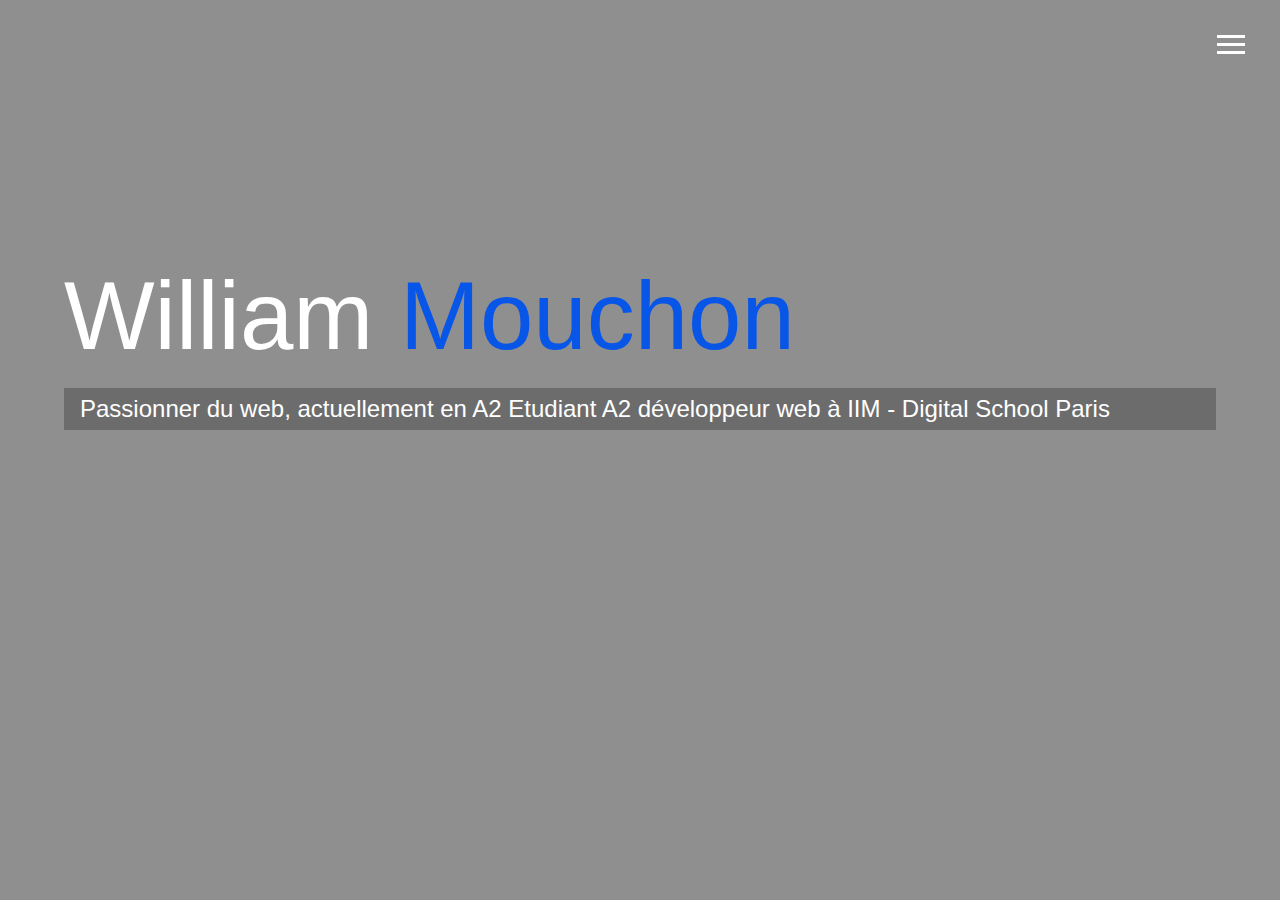
==== index.html @ 2e3c0179 "menu" ====
<!DOCTYPE html>
<html lang="en">

<head>
  <meta charset="UTF-8">
  <meta name="viewport" content="width=device-width, initial-scale=1.0">
  <meta http-equiv="X-UA-Compatible" content="ie=edge">
  <link rel="stylesheet" href="https://use.fontawesome.com/releases/v5.2.0/css/all.css" integrity="sha384-hWVjflwFxL6sNzntih27bfxkr27PmbbK/iSvJ+a4+0owXq79v+lsFkW54bOGbiDQ"
    crossorigin="anonymous">

  <link rel="stylesheet" href="style.css">
  <title>Mon Portfolio</title>
</head>

<body id="bg-img">
    
  <header>
    <div class="menu-btn">
      <div class="btn-line"></div>
      <div class="btn-line"></div>
      <div class="btn-line"></div>
    </div>

    <nav class="menu">
      <div class="menu-branding">
        <div class="portrait"></div>
      </div>
      <ul class="menu-nav">
        <li class="nav-item">
          <a href="index.html" class="nav-link">
            Accueil
          </a>
        </li>
        <li class="nav-item">
          <a href="competence.html" class="nav-link">
            Compétence
          </a>
        </li>
        <li class="nav-item">
          <a href="projets.html" class="nav-link">
            Projets
          </a>
        </li>
      </ul>
    </nav>
  </header>

  <main id="home">
    <h1 class="nom-prenom">
      William
      <span class="text-secondary">Mouchon</span>
    </h1>
    <h2 class="description">
      Passionner du web, actuellement en A2 Etudiant A2 développeur web à IIM - Digital School Paris
    </h2>
    <div class="icons">
      <a href="https://www.facebook.com/william.mouchon">
        <i class="fab fa-facebook fa-2x"></i>
      </a>
      <a href="https://www.linkedin.com/in/william-mouchon/">
        <i class="fab fa-linkedin fa-2x"></i>
      </a>
      <a href="https://github.com/Mitsuya77">
        <i class="fab fa-github fa-2x"></i>
      </a>
    </div>
  </main>
  <script src="java.js"></script>
</body>

</html>
---- style.css ----
* {
  box-sizing: border-box;
}

body {
  background: #444;
  color: set-text-color(#444);
  height: 100%;
  margin: 0;
  font-family: "Segoe UI", Tahoma, Geneva, Verdana, sans-serif;
  line-height: 1.5;
}
body#bg-img {
  background: url(../portfolio/img/background.jpg);
  background-attachment: fixed;
  background-size: cover;
}
body#bg-img:after {
  content: "";
  position: absolute;
  top: 0;
  right: 0;
  width: 100%;
  height: 100%;
  z-index: -1;
  background: rgba(68, 68, 68, 0.6);
}

h1,
h2,
h3 {
  margin: 0;
  font-weight: 400;
}
h1.nom-prenom,
h2.nom-prenom,
h3.nom-prenom {
  font-size: 6rem;
  color: white;
}
h1.description,
h2.description,
h3.description {
  color: white;
  margin-bottom: 2rem;
  padding: 0.2rem 1rem;
  background: rgba(73, 73, 73, 0.5);
}

a {
  color: #fff;
  text-decoration: none;
}

header {
  position: fixed;
  z-index: 2;
  width: 100%;
}

.text-secondary {
  color: #0856e7;
}

main {
  padding: 4rem;
  min-height: calc(100vh - 60px);
}
main .icons {
  margin-top: 1rem;
}
main .icons a {
  padding: 0.4rem;
  transition: all 0.5s ease-out;
}
main .icons a:hover {
  color: #0856e7;
}
main#home {
  overflow: hidden;
}
main#home h1 {
  margin-top: 20vh;
}

.menu-btn {
  position: absolute;
  z-index: 3;
  right: 35px;
  top: 35px;
  cursor: pointer;
  transition: all 0.5s ease-out;
}
.menu-btn .btn-line {
  width: 28px;
  height: 3px;
  margin: 0 0 5px 0;
  background: white;
  transition: all 0.5s ease-out;
}
.menu-btn.close {
  transform: rotate(180deg);
}
.menu-btn.close .btn-line:nth-child(1) {
  transform: rotate(45deg) translate(5px, 5px);
}
.menu-btn.close .btn-line:nth-child(2) {
  opacity: 0;
}
.menu-btn.close .btn-line:nth-child(3) {
  transform: rotate(-45deg) translate(7px, -6px);
}

.menu {
  position: fixed;
  top: 0;
  width: 100%;
  opacity: 0.9;
  visibility: hidden;
}
.menu.show {
  visibility: visible;
}
.menu-branding, .menu-nav {
  display: flex;
  flex-flow: column wrap;
  align-items: center;
  justify-content: center;
  float: left;
  width: 50%;
  height: 100vh;
  overflow: hidden;
}
.menu-nav {
  margin: 0;
  padding: 0;
  background: #373737;
  list-style: none;
  transform: translate3d(0, -100%, 0);
  transition: all 0.5s ease-out;
}
.menu-nav.show {
  transform: translate3d(0, 0, 0);
}
.menu-branding {
  background: #444;
  transform: translate3d(0, 100%, 0);
  transition: all 0.5s ease-out;
}
.menu-branding.show {
  transform: translate3d(0, 0, 0);
}
.menu-branding .portrait {
  width: 250px;
  height: 250px;
  background: url("../portfolio/img/moi.jpg");
  border-radius: 50%;
  border: solid 3px #0856e7;
}
.menu .nav-item {
  transform: translate3d(600px, 0, 0);
  transition: all 0.5s ease-out;
}
.menu .nav-item.show {
  transform: translate3d(0, 0, 0);
}
.menu .nav-link {
  display: inline-block;
  position: relative;
  font-size: 40px;
  text-transform: uppercase;
  padding: 2rem 0;
  font-weight: 300;
  color: set-text-color(#444);
  text-decoration: none;
  transition: all 0.5s ease-out;
}
.menu .nav-link:hover {
  color: #0856e7;
}

#main-footer {
  text-align: center;
  padding: 1rem;
  background: #2b2b2b;
  color: set-text-color(#444);
  height: 60px;
}

/*# sourceMappingURL=style.css.map */
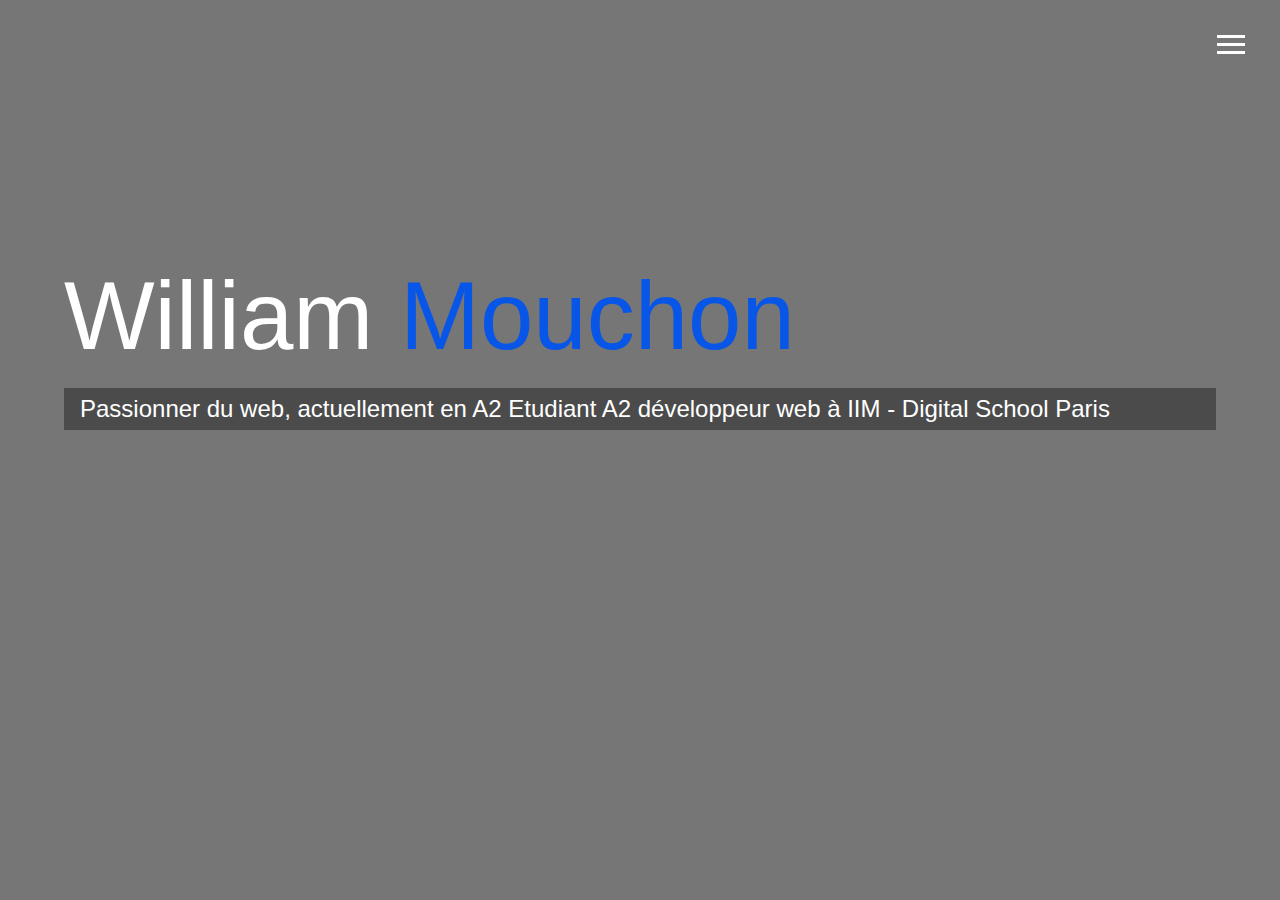
==== commit 81baf2e9: "Ajustement a faire" ====
--- a/index.html
+++ b/index.html
@@ -9,7 +9,7 @@
     crossorigin="anonymous">
 
   <link rel="stylesheet" href="style.css">
-  <title>Mon Portfolio</title>
+  <title>Présentation</title>
 </head>
 
 <body id="bg-img">
@@ -37,7 +37,7 @@
           </a>
         </li>
         <li class="nav-item">
-          <a href="projets.html" class="nav-link">
+          <a href="projet.html" class="nav-link">
             Projets
           </a>
         </li>
--- a/style.css
+++ b/style.css
@@ -1,10 +1,175 @@
+@charset "UTF-8";
+footer {
+  background-color: #1b1b1b;
+  height: 50px;
+  width: 100%;
+  position: relative;
+  padding: 0;
+  display: flex;
+  align-items: center;
+  justify-content: flex-end;
+  opacity: 0.8;
+}
+
+.footerTexte {
+  font-size: 15px;
+  display: flex;
+  height: 5vh;
+  margin: auto;
+  color: white;
+}
+
+* {
+  margin: 0;
+  padding: 0;
+  box-sizing: border-box;
+}
+
+h4 {
+  font-size: 45px;
+  padding-top: 2%;
+  display: block;
+  text-align: center;
+  text-decoration: underline;
+  text-decoration-color: #0856e7;
+  color: white;
+}
+
+.container {
+  display: flex;
+  justify-content: center;
+  align-self: center;
+  min-height: 100vh;
+  position: relative;
+  max-width: 100%;
+  display: grid;
+  grid-template-columns: repeat(auto-fill, minmax(400px, 1fr));
+  grid-template-rows: minmax(100px, auto);
+  margin: 40px;
+  grid-auto-flow: dense;
+  grid-gap: 10px;
+}
+
+.container .box {
+  background: #333;
+  padding: 20px;
+  display: grid;
+  font-size: 20px;
+  place-items: center;
+  text-align: center;
+  color: white;
+  transition: 0.5s;
+}
+
+.container .box:hover {
+  background: #0856e7;
+}
+
+.container .box img {
+  position: relative;
+  max-width: 100px;
+  margin-bottom: 10px;
+}
+
+.container .box:nth-child(1) {
+  grid-column: span 2;
+  grid-row: span 1;
+}
+
+.container .box:nth-child(2) {
+  grid-column: span 1;
+  grid-row: span 2;
+}
+
+.container .box:nth-child(4) {
+  grid-column: span 1;
+  grid-row: span 2;
+}
+
+.container .box:nth-child(5) {
+  grid-column: span 3;
+  grid-row: span 1;
+}
+
+@media (max-width: 991px) {
+  .container {
+    grid-template-columns: repeat(auto-fill, minmax(50%, 1fr));
+    grid-template-rows: minmax(auto, auto);
+  }
+
+  .container .box {
+    grid-column: unset !important;
+    grid-row: unset !important;
+  }
+}
+.projet_slayer {
+  padding: 16px;
+  display: grid;
+  justify-content: center;
+  grid-template-columns: repeat(4, 1fr);
+  grid-gap: 10px;
+  grid-auto-rows: minmax(100px, auto);
+}
+
+.projet_slayer img {
+  width: 100%;
+  cursor: pointer;
+}
+
+#lightbox {
+  position: fixed;
+  z-index: 1000;
+  top: 0;
+  width: 100%;
+  height: 100%;
+  background-color: rgba(0, 0, 0, 0.8);
+  display: none;
+}
+
+#lightbox.active {
+  display: flex;
+  justify-content: center;
+  align-items: center;
+}
+
+#lightbox img {
+  max-width: 90%;
+  max-height: 80%;
+  padding: 8px;
+  background-color: black;
+  border: 2px solid #0856e7;
+}
+
+p {
+  color: white;
+  margin-left: 50px;
+  margin-bottom: 25px;
+  font-size: 20px;
+}
+
+li li {
+  list-style: none;
+  color: white;
+  margin-left: 120px;
+  margin-bottom: 20px;
+  font-size: 20px;
+}
+li li::before {
+  content: "•";
+  color: #0856e7;
+  font-weight: bold;
+  display: inline-block;
+  width: 1em;
+  margin-left: -1em;
+}
+
 * {
   box-sizing: border-box;
 }
 
 body {
-  background: #444;
-  color: set-text-color(#444);
+  background: #1b1b1b;
+  color: set-text-color(#1b1b1b);
   height: 100%;
   margin: 0;
   font-family: "Segoe UI", Tahoma, Geneva, Verdana, sans-serif;
@@ -23,7 +188,7 @@
   width: 100%;
   height: 100%;
   z-index: -1;
-  background: rgba(68, 68, 68, 0.6);
+  background: rgba(27, 27, 27, 0.6);
 }
 
 h1,
@@ -44,7 +209,7 @@
   color: white;
   margin-bottom: 2rem;
   padding: 0.2rem 1rem;
-  background: rgba(73, 73, 73, 0.5);
+  background: rgba(32, 32, 32, 0.5);
 }
 
 a {
@@ -134,7 +299,7 @@
 .menu-nav {
   margin: 0;
   padding: 0;
-  background: #373737;
+  background: #0e0e0e;
   list-style: none;
   transform: translate3d(0, -100%, 0);
   transition: all 0.5s ease-out;
@@ -143,7 +308,7 @@
   transform: translate3d(0, 0, 0);
 }
 .menu-branding {
-  background: #444;
+  background: #1b1b1b;
   transform: translate3d(0, 100%, 0);
   transition: all 0.5s ease-out;
 }
@@ -171,7 +336,7 @@
   text-transform: uppercase;
   padding: 2rem 0;
   font-weight: 300;
-  color: set-text-color(#444);
+  color: set-text-color(#1b1b1b);
   text-decoration: none;
   transition: all 0.5s ease-out;
 }
@@ -179,12 +344,54 @@
   color: #0856e7;
 }
 
-#main-footer {
-  text-align: center;
-  padding: 1rem;
-  background: #2b2b2b;
-  color: set-text-color(#444);
-  height: 60px;
+@media screen and (max-width: 768px) {
+  main {
+    align-items: center;
+    text-align: center;
+  }
+  main .nom-prenom {
+    line-height: 1;
+    margin-bottom: 1rem;
+  }
+
+  ul.menu-nav,
+div.menu-branding {
+    float: none;
+    width: 100%;
+    min-height: 0;
+  }
+  ul.menu-nav.show,
+div.menu-branding.show {
+    transform: translate3d(0, 0, 0);
+  }
+
+  .menu-nav {
+    height: 75vh;
+    transform: translate3d(-100%, 0, 0);
+    font-size: 24px;
+  }
+
+  .menu-branding {
+    height: 25vh;
+    transform: translate3d(100%, 0, 0);
+  }
+  .menu-branding .portrait {
+    background: url("../portfolio/img/moi_responsive.jpg");
+    width: 150px;
+    height: 150px;
+  }
+}
+@media screen and (max-width: 500px) {
+  main {
+    padding: 2rem;
+  }
+  main #home h1 {
+    margin-top: 10vh;
+  }
+  main .nom-prenom {
+    margin-top: 1rem;
+    font-size: 5rem;
+  }
 }
 
 /*# sourceMappingURL=style.css.map */
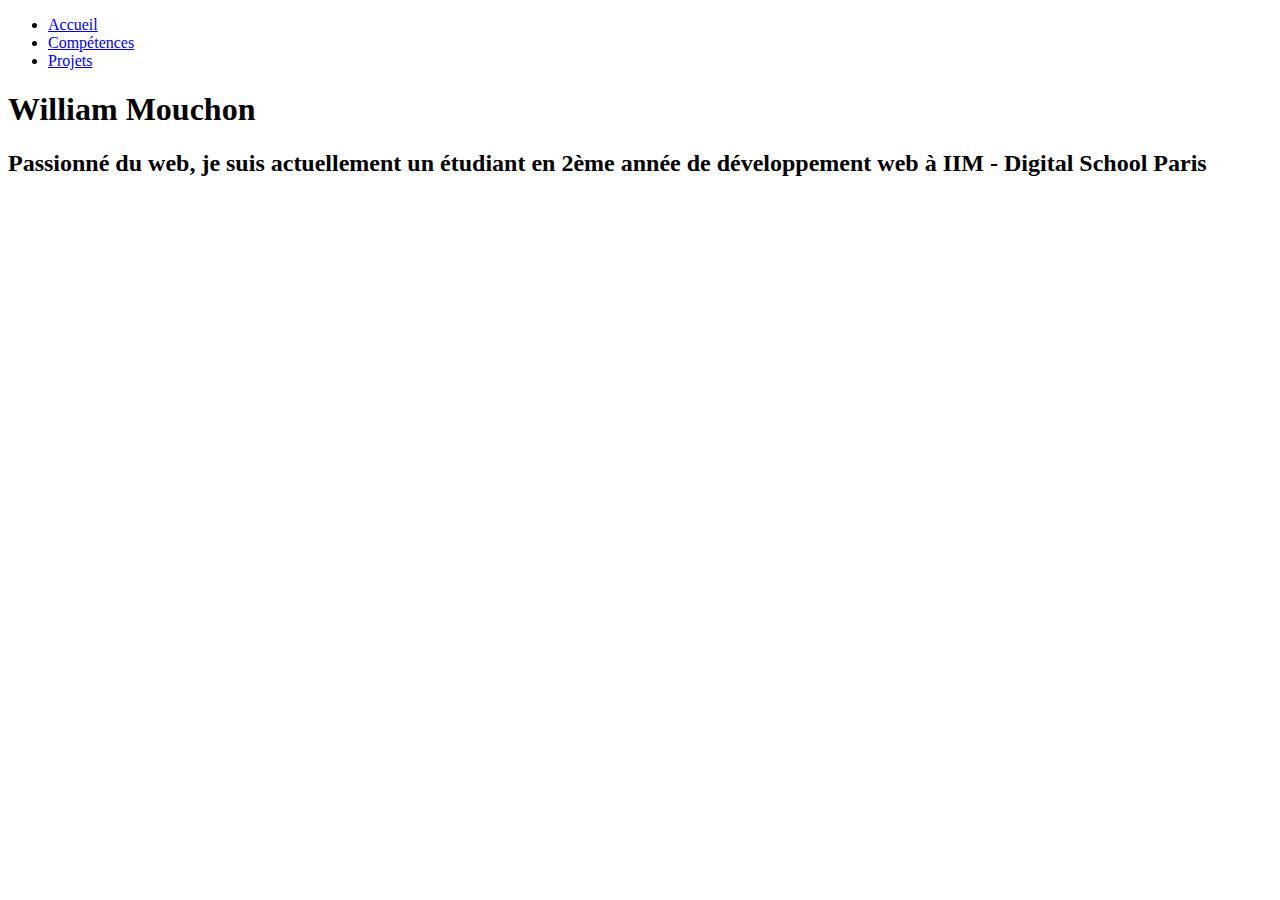
==== commit c3814c5a: "terminer" ====
--- a/index.html
+++ b/index.html
@@ -9,7 +9,7 @@
     crossorigin="anonymous">
 
   <link rel="stylesheet" href="style.css">
-  <title>Présentation</title>
+  <title>Portfolio</title>
 </head>
 
 <body id="bg-img">
@@ -33,7 +33,7 @@
         </li>
         <li class="nav-item">
           <a href="competence.html" class="nav-link">
-            Compétence
+            Compétences
           </a>
         </li>
         <li class="nav-item">
@@ -51,7 +51,7 @@
       <span class="text-secondary">Mouchon</span>
     </h1>
     <h2 class="description">
-      Passionner du web, actuellement en A2 Etudiant A2 développeur web à IIM - Digital School Paris
+      Passionné du web, je suis actuellement un étudiant en 2ème année de développement web à IIM - Digital School Paris
     </h2>
     <div class="icons">
       <a href="https://www.facebook.com/william.mouchon">
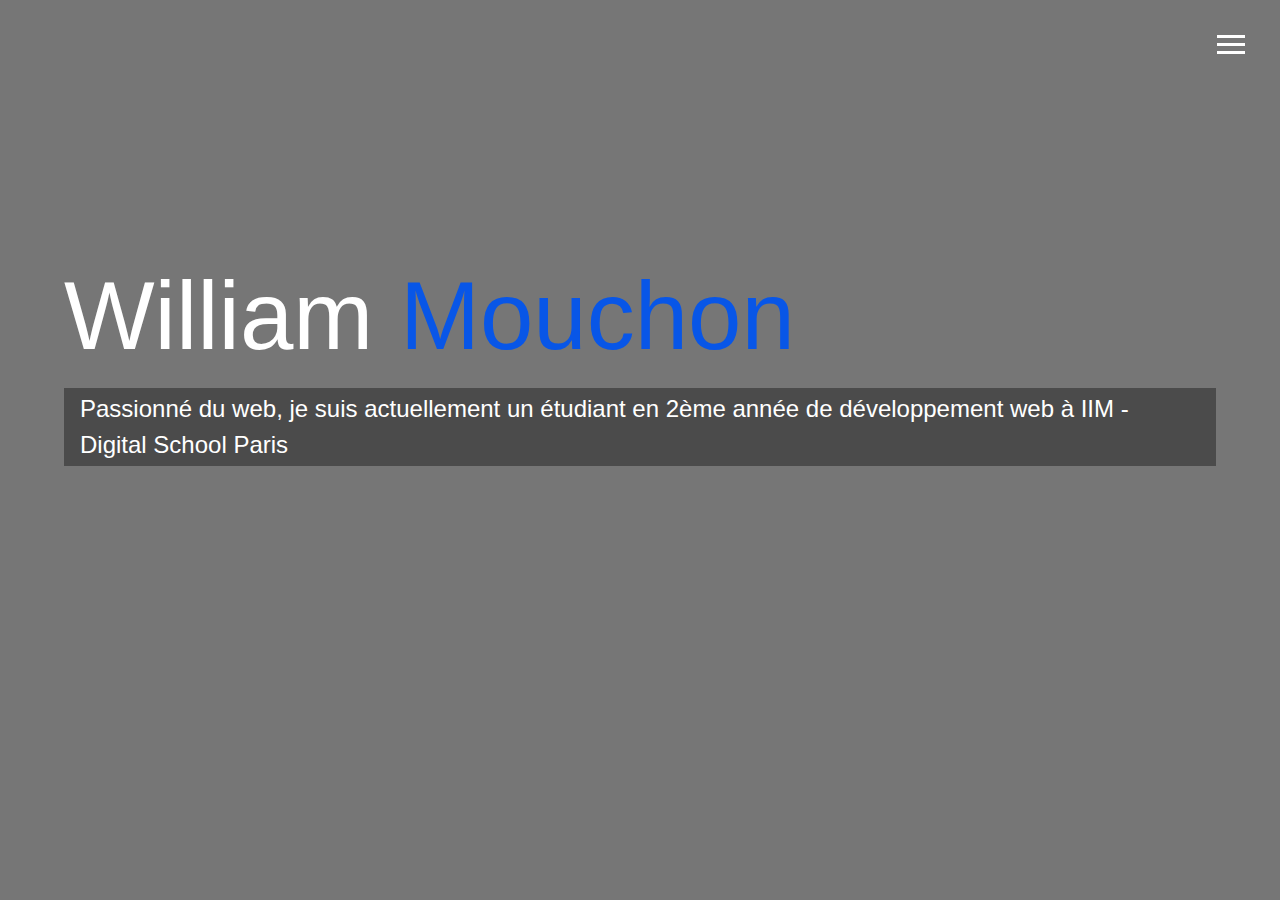
==== commit 4b2538bf: "terminer" ====
--- a/index.html
+++ b/index.html
@@ -65,6 +65,7 @@
       </a>
     </div>
   </main>
+  
   <script src="java.js"></script>
 </body>
 
--- a/style.css
+++ b/style.css
@@ -0,0 +1,421 @@
+footer {
+    background-color: #1b1b1b;
+    height: 50px;
+    width: 100%;
+    position: relative;
+    padding: 0;
+    display: flex;
+    align-items: center;
+    justify-content: flex-end;
+    opacity: 0.8;
+  }
+  
+  .footerTexte {
+    font-size: 15px;
+    display: flex;
+    height: 5vh;
+    margin: auto;
+    color: white;
+  }
+  
+  * {
+    margin: 0;
+    padding: 0;
+    box-sizing: border-box;
+  }
+  
+  h4 {
+    font-size: 45px;
+    padding-top: 2%;
+    display: block;
+    text-align: center;
+    text-decoration: underline;
+    text-decoration-color: #0856e7;
+    color: white;
+  }
+  
+  .container {
+    display: flex;
+    justify-content: center;
+    align-self: center;
+    min-height: 100vh;
+    position: relative;
+    max-width: 100%;
+    display: grid;
+    grid-template-columns: repeat(auto-fill, minmax(400px, 1fr));
+    grid-template-rows: minmax(100px, auto);
+    margin: 40px;
+    grid-auto-flow: dense;
+    grid-gap: 10px;
+  }
+  
+  .container .box {
+    background: #333;
+    padding: 20px;
+    display: grid;
+    font-size: 20px;
+    place-items: center;
+    text-align: center;
+    color: white;
+    transition: 0.5s;
+  }
+  
+  .container .box:hover {
+    background: #0856e7;
+  }
+  
+  .container .box img {
+    position: relative;
+    max-width: 100px;
+    margin-bottom: 10px;
+  }
+  
+  .container .box:nth-child(1) {
+    grid-column: span 2;
+    grid-row: span 1;
+  }
+  
+  .container .box:nth-child(2) {
+    grid-column: span 1;
+    grid-row: span 2;
+  }
+  
+  .container .box:nth-child(4) {
+    grid-column: span 1;
+    grid-row: span 2;
+  }
+  
+  .container .box:nth-child(5) {
+    grid-column: span 3;
+    grid-row: span 1;
+  }
+  
+  @media (max-width: 991px) {
+    .container {
+      grid-template-columns: repeat(auto-fill, minmax(50%, 1fr));
+      grid-template-rows: minmax(auto, auto);
+    }
+  
+    .container .box {
+      grid-column: unset !important;
+      grid-row: unset !important;
+    }
+  }
+  .projet_slayer {
+    padding: 16px;
+    display: grid;
+    justify-content: center;
+    grid-template-columns: repeat(4, 1fr);
+    grid-gap: 10px;
+    grid-auto-rows: minmax(100px, auto);
+  }
+  
+  .projet_slayer img {
+    width: 100%;
+    cursor: pointer;
+  }
+  
+  #lightbox {
+    position: fixed;
+    z-index: 1000;
+    top: 0;
+    width: 100%;
+    height: 100%;
+    background-color: rgba(0, 0, 0, 0.8);
+    display: none;
+  }
+  
+  #lightbox.active {
+    display: flex;
+    justify-content: center;
+    align-items: center;
+  }
+  
+  #lightbox img {
+    max-width: 90%;
+    max-height: 80%;
+    padding: 8px;
+    background-color: black;
+    border: 2px solid #0856e7;
+  }
+  
+  p {
+    color: white;
+    margin-left: 50px;
+    margin-bottom: 25px;
+    font-size: 20px;
+  }
+  
+  li li {
+    list-style: none;
+    color: white;
+    margin-left: 120px;
+    margin-bottom: 20px;
+    font-size: 20px;
+  }
+  li li::before {
+    content: "•";
+    color: #0856e7;
+    font-weight: bold;
+    display: inline-block;
+    width: 1em;
+    margin-left: -1em;
+  }
+  
+  * {
+    box-sizing: border-box;
+  }
+  
+  body {
+    background: #1b1b1b;
+    color: set-text-color(#1b1b1b);
+    height: 100%;
+    margin: 0;
+    font-family: "Segoe UI", Tahoma, Geneva, Verdana, sans-serif;
+    line-height: 1.5;
+  }
+  body#bg-img {
+    background: url(../portfolio/img/background.jpg);
+    background-attachment: fixed;
+    background-size: cover;
+  }
+  body#bg-img:after {
+    content: "";
+    position: absolute;
+    top: 0;
+    right: 0;
+    width: 100%;
+    height: 100%;
+    z-index: -1;
+    background: rgba(27, 27, 27, 0.6);
+  }
+  
+  h1,
+  h2,
+  h3 {
+    margin: 0;
+    font-weight: 400;
+  }
+  h1.nom-prenom,
+  h2.nom-prenom,
+  h3.nom-prenom {
+    font-size: 6rem;
+    color: white;
+  }
+  h1.description,
+  h2.description,
+  h3.description {
+    color: white;
+    margin-bottom: 2rem;
+    padding: 0.2rem 1rem;
+    background: rgba(32, 32, 32, 0.5);
+  }
+  
+  a {
+    color: #fff;
+    text-decoration: none;
+  }
+  
+  header {
+    position: fixed;
+    z-index: 2;
+    width: 100%;
+  }
+  
+  .text-secondary {
+    color: #0856e7;
+  }
+  
+  main {
+    padding: 4rem;
+    min-height: calc(100vh - 60px);
+  }
+  main .icons {
+    margin-top: 1rem;
+  }
+  main .icons a {
+    padding: 0.4rem;
+    transition: all 0.5s ease-out;
+  }
+  main .icons a:hover {
+    color: #0856e7;
+  }
+  main#home {
+    overflow: hidden;
+  }
+  main#home h1 {
+    margin-top: 20vh;
+  }
+  
+  .menu-btn {
+    position: absolute;
+    z-index: 3;
+    right: 35px;
+    top: 35px;
+    cursor: pointer;
+    transition: all 0.5s ease-out;
+  }
+  .menu-btn .btn-line {
+    width: 28px;
+    height: 3px;
+    margin: 0 0 5px 0;
+    background: white;
+    transition: all 0.5s ease-out;
+  }
+  .menu-btn.close {
+    transform: rotate(180deg);
+  }
+  .menu-btn.close .btn-line:nth-child(1) {
+    transform: rotate(45deg) translate(5px, 5px);
+  }
+  .menu-btn.close .btn-line:nth-child(2) {
+    opacity: 0;
+  }
+  .menu-btn.close .btn-line:nth-child(3) {
+    transform: rotate(-45deg) translate(7px, -6px);
+  }
+  
+  .menu {
+    position: fixed;
+    top: 0;
+    width: 100%;
+    opacity: 0.9;
+    visibility: hidden;
+  }
+  .menu.show {
+    visibility: visible;
+  }
+  .menu-branding, .menu-nav {
+    display: flex;
+    flex-flow: column wrap;
+    align-items: center;
+    justify-content: center;
+    float: left;
+    width: 50%;
+    height: 100vh;
+    overflow: hidden;
+  }
+  .menu-nav {
+    margin: 0;
+    padding: 0;
+    background: #0e0e0e;
+    list-style: none;
+    transform: translate3d(0, -100%, 0);
+    transition: all 0.5s ease-out;
+  }
+  .menu-nav.show {
+    transform: translate3d(0, 0, 0);
+  }
+  .menu-branding {
+    background: #0e0e0e;
+    transform: translate3d(0, 100%, 0);
+    transition: all 0.5s ease-out;
+  }
+  .menu-branding.show {
+    transform: translate3d(0, 0, 0);
+  }
+  .menu-branding .portrait {
+    width: 250px;
+    height: 250px;
+    background: url("../portfolio/img/moi.jpg");
+    border-radius: 50%;
+    border: solid 3px #0856e7;
+  }
+  .menu .nav-item {
+    transform: translate3d(600px, 0, 0);
+    transition: all 0.5s ease-out;
+  }
+  .menu .nav-item.show {
+    transform: translate3d(0, 0, 0);
+  }
+  .menu .nav-link {
+    display: inline-block;
+    position: relative;
+    font-size: 40px;
+    text-transform: uppercase;
+    padding: 2rem 0;
+    font-weight: 300;
+    color: set-text-color(#1b1b1b);
+    text-decoration: none;
+    transition: all 0.5s ease-out;
+  }
+  .menu .nav-link:hover {
+    color: #0856e7;
+  }
+  .separation{
+      width: 90%;
+      height: 2px;
+      background:#0856e7;
+      margin: 40px 5%;
+  }
+  @media screen and (max-width: 768px) {
+    main {
+      align-items: center;
+      text-align: center;
+    }
+    main .nom-prenom {
+      line-height: 1;
+      margin-bottom: 1rem;
+    }
+  
+    ul.menu-nav,
+  div.menu-branding {
+      float: none;
+      width: 100%;
+      min-height: 0;
+    }
+    ul.menu-nav.show,
+  div.menu-branding.show {
+      transform: translate3d(0, 0, 0);
+    }
+  
+    .menu-nav {
+      height: 75vh;
+      transform: translate3d(-100%, 0, 0);
+      font-size: 24px;
+    }
+  
+    .menu-branding {
+      height: 25vh;
+      transform: translate3d(100%, 0, 0);
+    }
+    .menu-branding .portrait {
+      background: url("../portfolio/img/moi_responsive.jpg");
+      width: 150px;
+      height: 150px;
+    }
+  }
+  @media screen and (max-width: 500px) {
+    main {
+      padding: 2rem;
+    }
+    main #home h1 {
+      margin-top: 10vh;
+    }
+    main .nom-prenom {
+      margin-top: 1rem;
+      font-size: 5rem;
+    }
+  }
+  @media (max-width: 991px) {
+      .projet_slayer {
+          grid-template-columns: repeat(1,1fr);
+      }
+      h4 {
+          font-size: 20px;
+      }
+  
+      li li{
+         
+          margin-left: 25px;
+          font-size: 15px;
+      }
+      p{
+         
+          margin-left: 20px;
+          margin-bottom: 25px;
+          font-size: 15px;
+      }
+  }
+  
+  /*# sourceMappingURL=style.css.map */